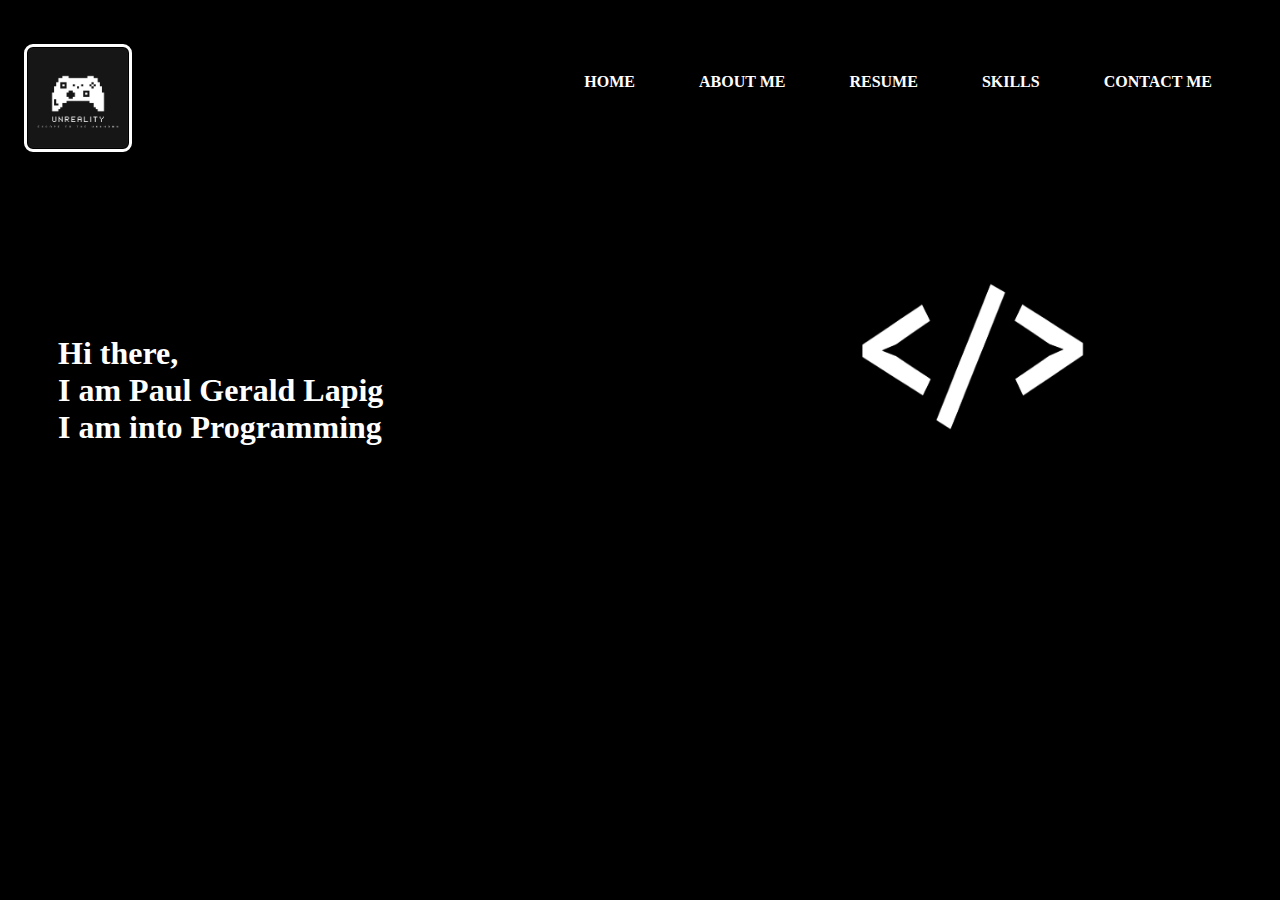
==== index.html @ 7598bdc2 "First Commit" ====
<!DOCTYPE html>
<html lang="en">
<head>
    <meta charset="UTF-8">
    <meta name="viewport" content="width=device-width, initial-scale=1.0">
    <link rel="stylesheet" href="styles.css">
    <title>Home</title>
</head>
<body>
    <div class="logo">
		<a href="index.html"><img src="images/unreality.png"></a>
	</div>
	<nav>
		<ul>
			<li><a href="index.html">Home</a></li>
			<li><a href="about.html">About Me</a></li>
			<li><a href="resume.html">Resume</a></li>
			<li><a href="skills.html">Skills</a></li>
			<li><a href="contact.html">Contact Me</a></li>
		</ul>
	</nav>
    <br><br><br><br><br><br><br><br>
	<div class="bg-index">
		<img src="images/bg.png">
		<br>
	</div>
	<br><br><br><br><br><br><br><br>
	<h1 class="hello"> Hi there,<br>
		I am Paul Gerald Lapig<br>I am into Programming</h1>

</body>
</html>
---- styles.css ----
*
{
	font-family: Roboto;

}

nav ul
{
	float: right;
	margin-right: 20px;
	margin-top: 25px;

}
nav ul li
{

	display: inline-block;
	margin: 20px;
	padding-top: 20px;
	padding-right: 20px;

	
}
nav ul li a
{
	text-decoration: none;
	color: white;
	font-weight: bold;
	text-transform: uppercase;
	border-radius: 3px;
}
nav ul li a:hover
{
	background: skyblue;
}
nav ul li a:active
{
	background: red;
}
.logo a img
{
	width: 100px;
    height: 100px;
	display: inline-block;
	text-decoration: none;
	color: white;
	font-weight: bold;
	border-radius: 5px;
	margin-top: 40px;
	margin-left: 20px;
	outline-style: solid;
	outline-offset: 1px;
	position: absolute;
}
body
{
	color: white;
	background-color: black;

}
.title
{
	text-align: center;
	padding-top: 11%;
	margin-left: 75px;
	text-transform: uppercase;
	font-weight: bold;
	font-size: 27px;
}
.form-row textarea {
    font-size: 14px;
    border: 1px;
    border-radius: 3px;
    min-height: 100px;
    margin-bottom: 10px;
    padding: 5px;
	margin-right: px;
	width: 100%;
	font-weight: normal;
}
p
{
	margin-left: 75px;
	font-size: 15px;
	margin-top: 5px;
	padding-top: 5px;
}
.form-container
{
	float: center;
	align-items: center;
	justify-content: center;
	padding-left:400px;
	padding-top: 200px;
}
.form-container form
{
	display:inline-block;
	color: #FFFAF0;
	padding: 20px;
	border-radius: 5px;
	box-shadow: 0 5px 10px black;
	background: #055858;
	text-align: center;
	
}
.form-container form h3
{
	text-transform: uppercase;
	margin-bottom: 10px;
}
.form-container form p
{
	text-align: center;
	font-size: 10px;
	margin-top: 10px;
	padding-right: 50px;
}
.form-container form input
{
	width: 100%;
	padding: 3px 3px;
	margin: 8px 0;
	font-weight: bold;
}
.form-container form .contact-btn
{
	background: #663399;
	color: white;
	cursor: pointer;
	width: 102%;
}
.form-container form .contact-btn:hover
{
	background-color: skyblue;
}
.form-container form p
{
	margin-top: 5px;
	font-size: 11px;
}
.hello
{
	margin-left: 50px;
}
.bg img
{
	padding-left: 275px;
	float: right;
	width: 500px;
	margin-right: 50px;
}
.bg-index img
{
	padding-top: 50px;
	padding-left: 275px;
	float: right;
	width: 500px;
	margin-right: 50px;
}
.extra h3
{
	margin-left: 150px;
}
.extra ul
{
	margin-left: 150px;
}
.pic img
{
	width: 180px;
    height: 180px;
	display: inline-block;
	text-decoration: none;
	color: white;
	font-weight: bold;
	border-radius: 5px;
	margin-top: 40px;
	margin-left: 20px;
	position: absolute;
}
.top-info ul li
{
	list-style-type: none;
	padding-top: 50px;
	margin-top: 3px;
	margin-left: 200px;
	display: flex;
	flex-direction: column;
}
.middle-info ul li
{
	list-style-type: none;
	padding-top: 20px;
	margin-top: 1px;
	margin-left: 20px;
	display: flex;
	flex-direction: column;
}
.title-resume
{
	font-size: 30px;
	text-transform: uppercase;
	font-weight: bold;
}
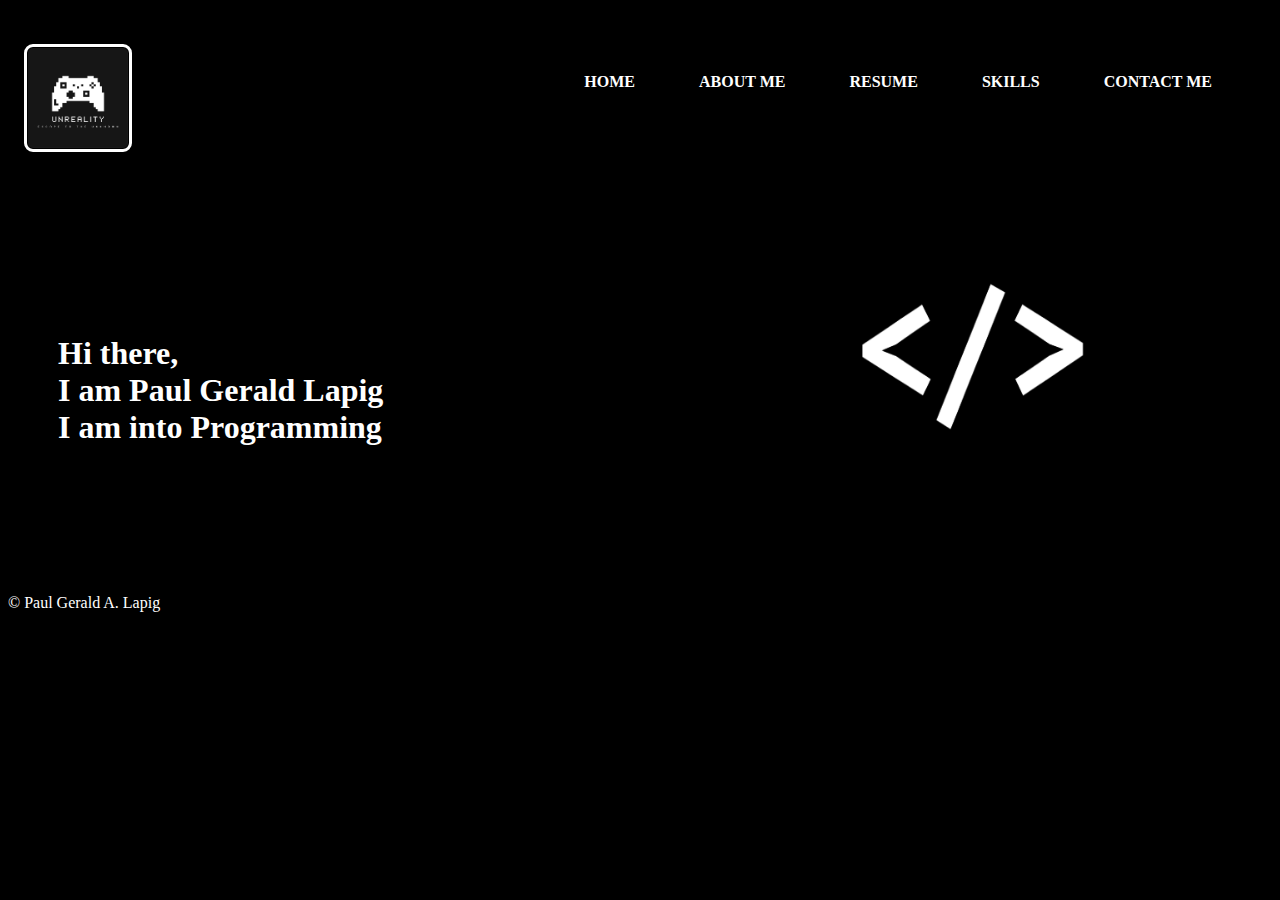
==== commit d565e6f1: "Second Commit" ====
--- a/index.html
+++ b/index.html
@@ -27,6 +27,7 @@
 	<br><br><br><br><br><br><br><br>
 	<h1 class="hello"> Hi there,<br>
 		I am Paul Gerald Lapig<br>I am into Programming</h1>
-
+	<br><br><br><br><br><br><br>
+		&copy; Paul Gerald A. Lapig
 </body>
 </html>--- a/styles.css
+++ b/styles.css
@@ -62,10 +62,33 @@
 {
 	text-align: center;
 	padding-top: 11%;
-	margin-left: 75px;
 	text-transform: uppercase;
 	font-weight: bold;
 	font-size: 27px;
+}
+.title1
+{
+	text-align: center;
+	padding-top: 8%;
+	text-transform: uppercase;
+	font-weight: bold;
+	font-size: 27px;
+}
+.title3
+{
+	text-align: center;
+	padding-top: 8%;
+	text-transform: uppercase;
+	font-weight: bold;
+	font-size: 27px;
+}
+.title4
+{
+	text-align: center;
+	padding-top: 8%;
+	text-transform: uppercase;
+	font-weight: bold;
+	font-size: 20px;
 }
 .form-row textarea {
     font-size: 14px;
@@ -91,7 +114,6 @@
 	align-items: center;
 	justify-content: center;
 	padding-left:400px;
-	padding-top: 200px;
 }
 .form-container form
 {
@@ -162,9 +184,19 @@
 {
 	margin-left: 150px;
 }
+.extra1 h3
+{
+	margin-left: 150px;
+	font-size: 25px;
+}
 .extra ul
 {
 	margin-left: 150px;
+}
+.extra1 ul
+{
+	margin-left: 150px;
+	font-size: 18px;
 }
 .pic img
 {
@@ -202,4 +234,12 @@
 	font-size: 30px;
 	text-transform: uppercase;
 	font-weight: bold;
+}
+.img-contact img
+{
+	width: 100px;
+	height: 100px;
+	display: inline-block;
+	padding: 5px;
+	margin-top: 25px;
 }